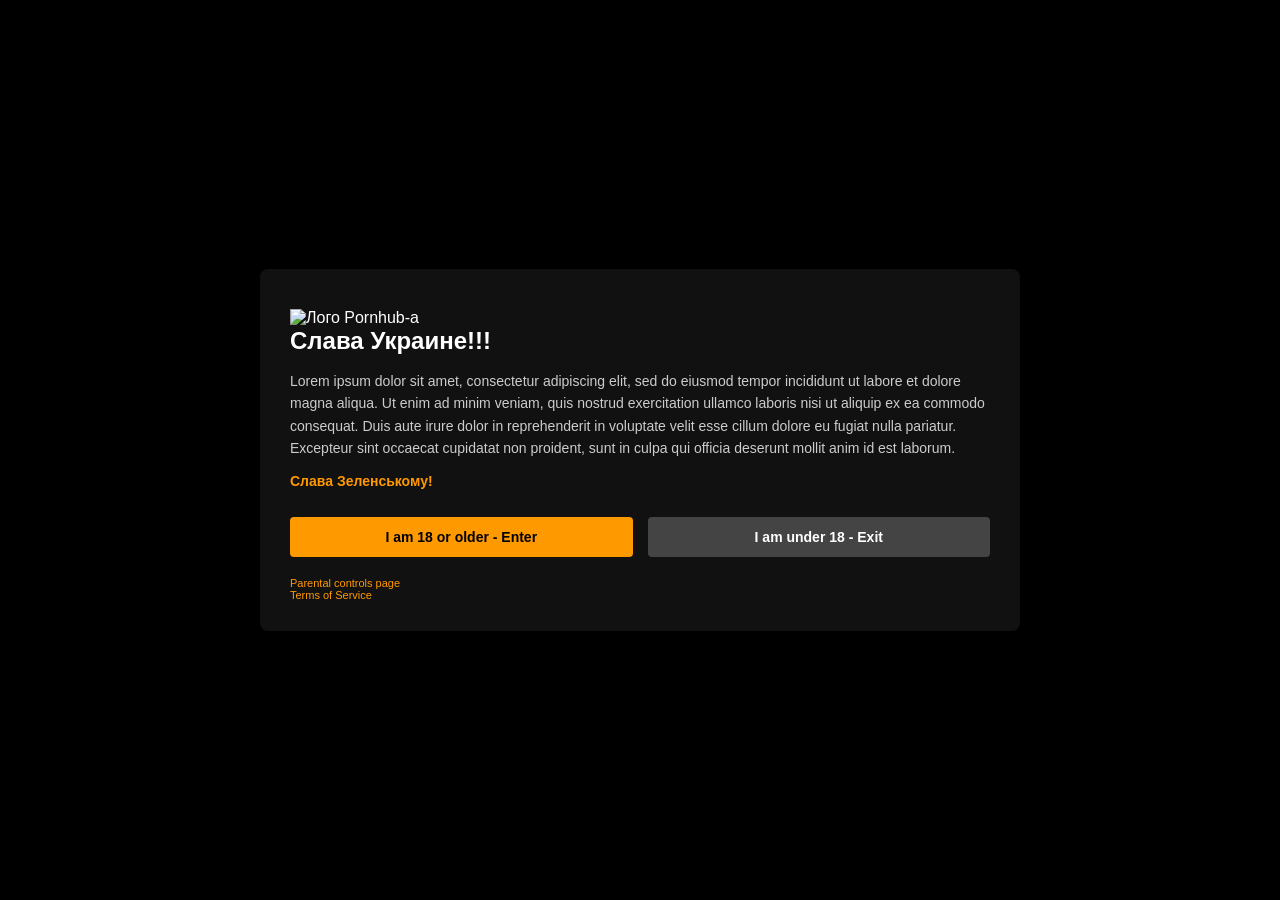
==== main_project/static/index.html @ 955ccdad "first step for server.go" ====
<!DOCTYPE html>
<html lang="en">
<head>
    <meta charset="UTF-8">
    <title>My Skills Verification</title>
    <link rel="stylesheet" href="css/pornhub.css">
</head>
<body>
<div class="page">
    <div class="box">
        <img class="logoImg" src="https://ei.phncdn.com/www-static/images/pornhub_logo_straight.svg" alt="Лого Pornhub-a">
        
        <div class="headline">Слава Украине!!!</div>

        <div class="text">
            Lorem ipsum dolor sit amet, consectetur adipiscing elit, sed do eiusmod tempor incididunt ut labore et
            dolore magna aliqua. Ut enim ad minim veniam, quis nostrud exercitation ullamco laboris nisi ut aliquip
            ex ea commodo consequat. Duis aute irure dolor in reprehenderit in voluptate velit esse cillum dolore
            eu fugiat nulla pariatur. Excepteur sint occaecat cupidatat non proident, sunt in culpa qui officia
            deserunt mollit anim id est laborum.
            <span class="highlight">
                <a href="https://www.rada.gov.ua" target="_blank">Слава Зеленському!</a>
            </span>
        </div>

        <div class="buttons">
            <button class="btn btn-enter" onclick="enterSite()">I am 18 or older - Enter</button>
            <button class="btn btn-exit" onclick="exitSite()">I am under 18 - Exit</button>
        </div>

        <div class="note">
            <a href="https://www.rada.gov.ua" target="_blank">Parental controls page</a>
            <br>
            <a href="https://www.rada.gov.ua" target="_blank">Terms of Service</a>
        </div>
    </div>
</div>

<script>
    function enterSite() {
        window.location.href = "/colors.html";
    }
    function exitSite() {
        window.location.href = "https://www.zsu.gov.ua/";
    }
</script>
</body>
</html>
---- main_project/static/css/pornhub.css ----
img.logoImg {
    width: 150px;
}

body {
    margin: 0;
    background: #000;
    color: #fff;
    font-family: Arial, sans-serif;
}

.page {
    min-height: 100vh;
    display: flex;
    justify-content: center;
    align-items: center;
}

.box {
    max-width: 700px;
    padding: 40px 30px 30px;
    background: #111;
    border-radius: 8px;
    box-shadow: 0 0 40px rgba(0, 0, 0, 0.8);
}

.logo {
    font-size: 32px;
    font-weight: bold;
    margin-bottom: 25px;
}

.logo span {
    background: #f90;
    color: #000;
    padding: 0 8px;
    border-radius: 3px;
}

.headline {
    font-size: 24px;
    font-weight: bold;
    margin-bottom: 15px;
}

.text {
    font-size: 14px;
    line-height: 1.6;
    color: #ccc;
    margin-bottom: 25px;
}

.highlight {
    display: inline-block;
    margin-top: 10px;
    font-weight: bold;
}

.highlight a {
    color: #f90;
    text-decoration: none;
}

.highlight a:hover {
    text-decoration: underline;
}

.buttons {
    display: flex;
    flex-wrap: wrap;
    gap: 15px;
    margin-bottom: 20px;
}

.btn {
    flex: 1 1 200px;
    padding: 12px 18px;
    font-size: 14px;
    font-weight: bold;
    border-radius: 4px;
    border: none;
    cursor: pointer;
}

.btn-enter {
    background: #f90;
    color: #000;
}

.btn-exit {
    background: #444;
    color: #fff;
}

.btn:hover {
    opacity: 0.9;
}

.note {
    font-size: 11px;
    color: #777;
}

.note a {
    color: #f90;
    text-decoration: none;
}

.note a:hover {
    text-decoration: underline;
}
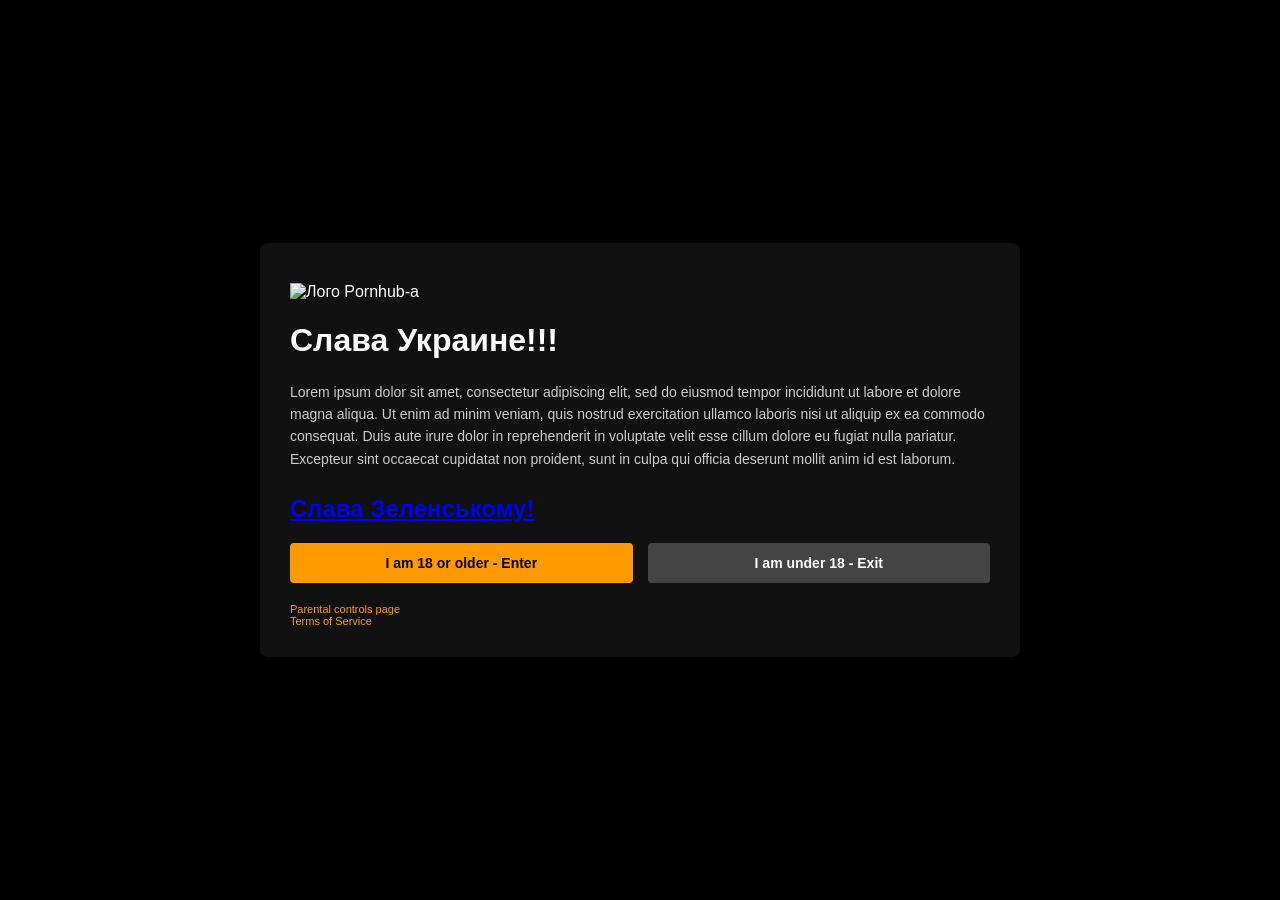
==== commit 2a2b90fd: "draft :pages" ====
--- a/main_project/static/index.html
+++ b/main_project/static/index.html
@@ -10,7 +10,7 @@
     <div class="box">
         <img class="logoImg" src="https://ei.phncdn.com/www-static/images/pornhub_logo_straight.svg" alt="Лого Pornhub-a">
         
-        <div class="headline">Слава Украине!!!</div>
+        <h1>Слава Украине!!!</h1>
 
         <div class="text">
             Lorem ipsum dolor sit amet, consectetur adipiscing elit, sed do eiusmod tempor incididunt ut labore et
@@ -18,10 +18,11 @@
             ex ea commodo consequat. Duis aute irure dolor in reprehenderit in voluptate velit esse cillum dolore
             eu fugiat nulla pariatur. Excepteur sint occaecat cupidatat non proident, sunt in culpa qui officia
             deserunt mollit anim id est laborum.
-            <span class="highlight">
-                <a href="https://www.rada.gov.ua" target="_blank">Слава Зеленському!</a>
-            </span>
         </div>
+        <h2>
+            <a href="https://www.rada.gov.ua" target="_blank">Слава Зеленському!</a>
+        </h2>
+
 
         <div class="buttons">
             <button class="btn btn-enter" onclick="enterSite()">I am 18 or older - Enter</button>
--- a/main_project/static/css/pornhub.css
+++ b/main_project/static/css/pornhub.css
@@ -1,7 +1,9 @@
 img.logoImg {
     width: 150px;
 }
-
+h1 {
+    
+}
 body {
     margin: 0;
     background: #000;
